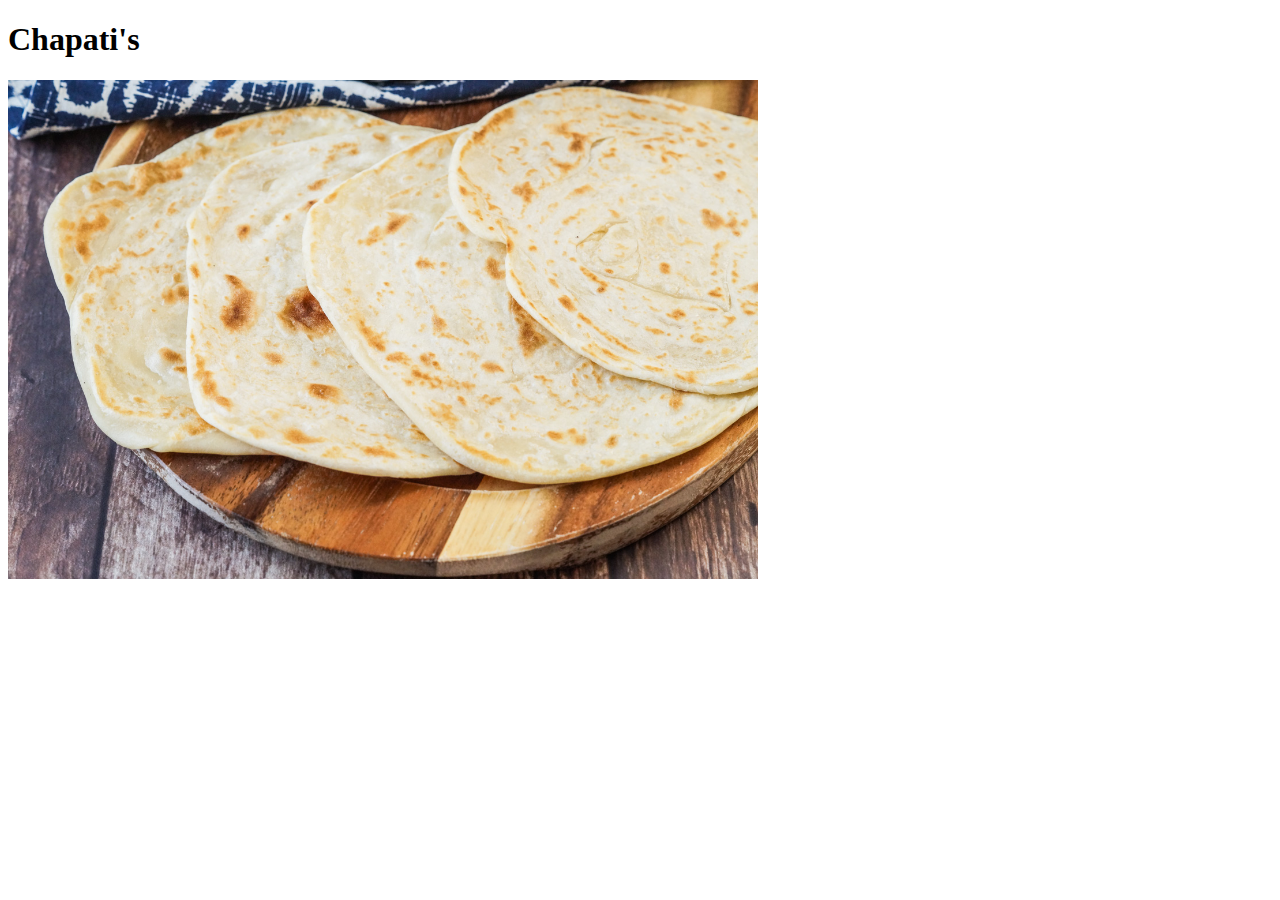
==== Pages/Chapati's.html @ a698eb27 "added html to all pages" ====
<!DOCTYPE html>
<html lang="en">
<head><meta charset="utf-8">
<title>Chapati's</title>
</head>
<body>
<h1>Chapati's</h1>
 <img src="../Pics/Chapatis2.jpg" width='750' alt="Chipati's">



 
</body>



</html>
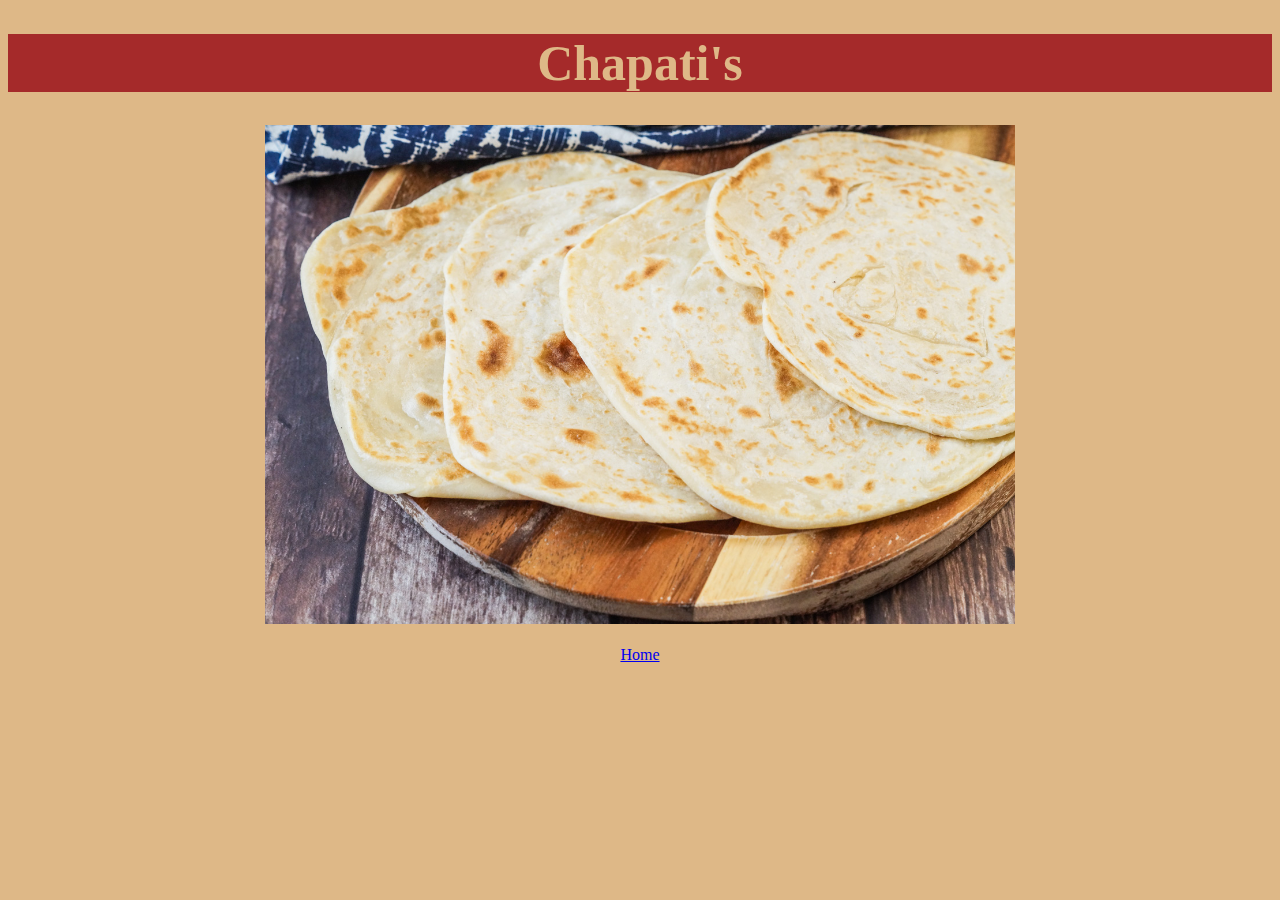
==== commit 4007e513: "added css to all" ====
--- a/Pages/Chapati's.html
+++ b/Pages/Chapati's.html
@@ -1,6 +1,9 @@
 <!DOCTYPE html>
 <html lang="en">
-<head><meta charset="utf-8">
+<head>
+    <meta charset="utf-8">
+    <meta name="viewport" content="width=device-width" initial-scale="1.0">
+    <link rel="stylesheet" href="../style.css/style.css">
 <title>Chapati's</title>
 </head>
 <body>
@@ -9,7 +12,8 @@
 
 
 
- 
+ <br><br>
+ <a href="../index.html">Home</a>
 </body>
 
 
--- a/style.css/style.css
+++ b/style.css/style.css
@@ -0,0 +1,20 @@
+h1, h2 {
+    font-family: cursive;
+    color: burlywood;
+    font-size: 50px;
+    background-color: brown;
+}
+h2{
+    font-size: 40px;
+}
+div.i{
+    font-size: 30px;
+    color: black;
+}
+
+
+body{
+    background-color: burlywood;
+    text-align: center;
+}
+
